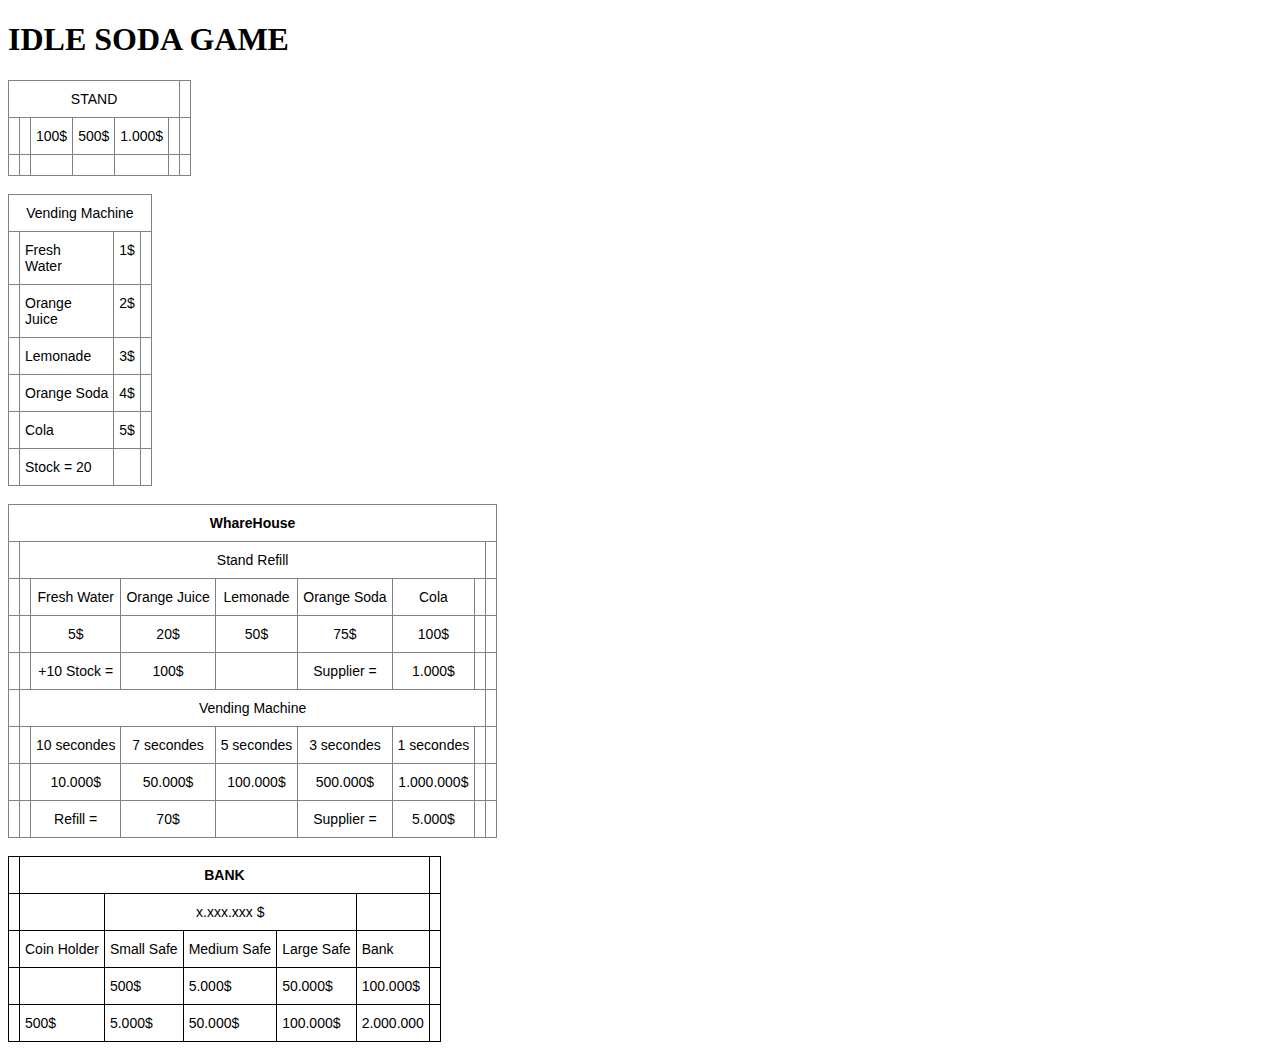
==== Prototype/web/index.html @ cbccbf33 "add tables in index.html" ====
<!DOCTYPE html>
<html lang="en">
<head>
    <meta charset="UTF-8">
    <meta name="viewport" content="width=device-width, initial-scale=1.0">
    <title>Idle Soda Game</title>
</head>
<body>
    <h1>IDLE SODA GAME</h1>

    <div id="stand">
        <style type="text/css">
            .tg  {border-collapse:collapse;border-spacing:0;}
            .tg td{border-color:black;border-style:solid;border-width:1px;font-family:Arial, sans-serif;font-size:14px;
              overflow:hidden;padding:10px 5px;word-break:normal;}
            .tg th{border-color:black;border-style:solid;border-width:1px;font-family:Arial, sans-serif;font-size:14px;
              font-weight:normal;overflow:hidden;padding:10px 5px;word-break:normal;}
            .tg .tg-c3ow{border-color:inherit;text-align:center;vertical-align:top}
            .tg .tg-0pky{border-color:inherit;text-align:left;vertical-align:top}
            </style>
            <table class="tg"><thead>
              <tr>
                <th class="tg-c3ow" colspan="6">STAND</th>
                <th class="tg-0pky"></th>
              </tr></thead>
            <tbody>
              <tr>
                <td class="tg-0pky"></td>
                <td class="tg-0pky"></td>
                <td class="tg-0pky">100$</td>
                <td class="tg-0pky">500$</td>
                <td class="tg-0pky">1.000$</td>
                <td class="tg-0pky"></td>
                <td class="tg-0pky"></td>
              </tr>
              <tr>
                <td class="tg-0pky"></td>
                <td class="tg-0pky"></td>
                <td class="tg-0pky"></td>
                <td class="tg-0pky"></td>
                <td class="tg-0pky"></td>
                <td class="tg-0pky"></td>
                <td class="tg-0pky"></td>
              </tr>
            </tbody>
            </table>
    </div>

<br>

    <div id="vendingMachine">
        <style type="text/css">
            .tg  {border-collapse:collapse;border-spacing:0;}
            .tg td{border-color:black;border-style:solid;border-width:1px;font-family:Arial, sans-serif;font-size:14px;
              overflow:hidden;padding:10px 5px;word-break:normal;}
            .tg th{border-color:black;border-style:solid;border-width:1px;font-family:Arial, sans-serif;font-size:14px;
              font-weight:normal;overflow:hidden;padding:10px 5px;word-break:normal;}
            .tg .tg-c3ow{border-color:inherit;text-align:center;vertical-align:top}
            .tg .tg-0pky{border-color:inherit;text-align:left;vertical-align:top}
            </style>
            <table class="tg"><thead>
              <tr>
                <th class="tg-c3ow" colspan="4">Vending Machine</th>
              </tr></thead>
            <tbody>
              <tr>
                <td class="tg-0pky"></td>
                <td class="tg-0pky">Fresh<br>Water</td>
                <td class="tg-c3ow">1$</td>
                <td class="tg-0pky"></td>
              </tr>
              <tr>
                <td class="tg-0pky"></td>
                <td class="tg-0pky">Orange<br>Juice</td>
                <td class="tg-c3ow">2$</td>
                <td class="tg-0pky"></td>
              </tr>
              <tr>
                <td class="tg-0pky"></td>
                <td class="tg-0pky">Lemonade</td>
                <td class="tg-c3ow">3$</td>
                <td class="tg-0pky"></td>
              </tr>
              <tr>
                <td class="tg-0pky"></td>
                <td class="tg-0pky">Orange Soda</td>
                <td class="tg-c3ow">4$</td>
                <td class="tg-0pky"></td>
              </tr>
              <tr>
                <td class="tg-0pky"></td>
                <td class="tg-0pky">Cola</td>
                <td class="tg-c3ow">5$</td>
                <td class="tg-0pky"></td>
              </tr>
              <tr>
                <td class="tg-0pky"></td>
                <td class="tg-0pky">Stock = 20</td>
                <td class="tg-0pky"></td>
                <td class="tg-0pky"></td>
              </tr>
            </tbody>
            </table>
    </div>

<br>

    <div id="warehouse">
        <style type="text/css">
            .tg  {border-collapse:collapse;border-spacing:0;}
            .tg td{border-color:black;border-style:solid;border-width:1px;font-family:Arial, sans-serif;font-size:14px;
              overflow:hidden;padding:10px 5px;word-break:normal;}
            .tg th{border-color:black;border-style:solid;border-width:1px;font-family:Arial, sans-serif;font-size:14px;
              font-weight:normal;overflow:hidden;padding:10px 5px;word-break:normal;}
            .tg .tg-c3ow{border-color:inherit;text-align:center;vertical-align:top}
            .tg .tg-7btt{border-color:inherit;font-weight:bold;text-align:center;vertical-align:top}
            .tg .tg-0pky{border-color:inherit;text-align:left;vertical-align:top}
            </style>
            <table class="tg"><thead>
              <tr>
                <th class="tg-7btt" colspan="9">WhareHouse</th>
              </tr></thead>
            <tbody>
              <tr>
                <td class="tg-0pky"></td>
                <td class="tg-c3ow" colspan="7">Stand Refill</td>
                <td class="tg-0pky"></td>
              </tr>
              <tr>
                <td class="tg-0pky"></td>
                <td class="tg-0pky"></td>
                <td class="tg-c3ow">Fresh Water</td>
                <td class="tg-c3ow">Orange Juice</td>
                <td class="tg-c3ow">Lemonade</td>
                <td class="tg-c3ow">Orange Soda</td>
                <td class="tg-c3ow">Cola</td>
                <td class="tg-0pky"></td>
                <td class="tg-0pky"></td>
              </tr>
              <tr>
                <td class="tg-0pky"></td>
                <td class="tg-0pky"></td>
                <td class="tg-c3ow">5$</td>
                <td class="tg-c3ow">20$</td>
                <td class="tg-c3ow">50$</td>
                <td class="tg-c3ow">75$</td>
                <td class="tg-c3ow">100$</td>
                <td class="tg-0pky"></td>
                <td class="tg-0pky"></td>
              </tr>
              <tr>
                <td class="tg-0pky"></td>
                <td class="tg-0pky"></td>
                <td class="tg-c3ow">+10 Stock =</td>
                <td class="tg-c3ow">100$</td>
                <td class="tg-c3ow"></td>
                <td class="tg-c3ow">Supplier = </td>
                <td class="tg-c3ow">1.000$</td>
                <td class="tg-0pky"></td>
                <td class="tg-0pky"></td>
              </tr>
              <tr>
                <td class="tg-0pky"></td>
                <td class="tg-c3ow" colspan="7">Vending Machine</td>
                <td class="tg-0pky"></td>
              </tr>
              <tr>
                <td class="tg-0pky"></td>
                <td class="tg-0pky"></td>
                <td class="tg-c3ow">10 secondes</td>
                <td class="tg-c3ow">7 secondes</td>
                <td class="tg-c3ow">5 secondes</td>
                <td class="tg-c3ow">3 secondes</td>
                <td class="tg-c3ow">1 secondes</td>
                <td class="tg-0pky"></td>
                <td class="tg-0pky"></td>
              </tr>
              <tr>
                <td class="tg-0pky"></td>
                <td class="tg-0pky"></td>
                <td class="tg-c3ow">10.000$</td>
                <td class="tg-c3ow">50.000$</td>
                <td class="tg-c3ow">100.000$</td>
                <td class="tg-c3ow">500.000$</td>
                <td class="tg-c3ow">1.000.000$</td>
                <td class="tg-0pky"></td>
                <td class="tg-0pky"></td>
              </tr>
              <tr>
                <td class="tg-0pky"></td>
                <td class="tg-0pky"></td>
                <td class="tg-c3ow">Refill = </td>
                <td class="tg-c3ow">70$</td>
                <td class="tg-c3ow"></td>
                <td class="tg-c3ow">Supplier = </td>
                <td class="tg-c3ow">5.000$</td>
                <td class="tg-0pky"></td>
                <td class="tg-0pky"></td>
              </tr>
            </tbody></table>
    </div>

<br>

    <div id="bank">
        <style type="text/css">
            .tg  {border-collapse:collapse;border-spacing:0;}
            .tg td{border-color:black;border-style:solid;border-width:1px;font-family:Arial, sans-serif;font-size:14px;
              overflow:hidden;padding:10px 5px;word-break:normal;}
            .tg th{border-color:black;border-style:solid;border-width:1px;font-family:Arial, sans-serif;font-size:14px;
              font-weight:normal;overflow:hidden;padding:10px 5px;word-break:normal;}
            .tg .tg-baqh{text-align:center;vertical-align:top}
            .tg .tg-0lax{text-align:left;vertical-align:top}
            .tg .tg-amwm{font-weight:bold;text-align:center;vertical-align:top}
            </style>
            <table class="tg"><thead>
              <tr>
                <th class="tg-0lax"></th>
                <th class="tg-amwm" colspan="5">BANK</th>
                <th class="tg-0lax"></th>
              </tr></thead>
            <tbody>
              <tr>
                <td class="tg-0lax"></td>
                <td class="tg-0lax"></td>
                <td class="tg-baqh" colspan="3">x.xxx.xxx $</td>
                <td class="tg-0lax"></td>
                <td class="tg-0lax"></td>
              </tr>
              <tr>
                <td class="tg-0lax"></td>
                <td class="tg-0lax">Coin Holder</td>
                <td class="tg-0lax">Small Safe</td>
                <td class="tg-0lax">Medium Safe</td>
                <td class="tg-0lax">Large Safe</td>
                <td class="tg-0lax">Bank</td>
                <td class="tg-0lax"></td>
              </tr>
              <tr>
                <td class="tg-0lax"></td>
                <td class="tg-0lax"></td>
                <td class="tg-0lax">500$</td>
                <td class="tg-0lax">5.000$</td>
                <td class="tg-0lax">50.000$</td>
                <td class="tg-0lax">100.000$</td>
                <td class="tg-0lax"></td>
              </tr>
              <tr>
                <td class="tg-0lax"></td>
                <td class="tg-0lax">500$</td>
                <td class="tg-0lax">5.000$</td>
                <td class="tg-0lax">50.000$</td>
                <td class="tg-0lax">100.000$</td>
                <td class="tg-0lax">2.000.000<br></td>
                <td class="tg-0lax"></td>
              </tr>
            </tbody></table>
    </div>
</body>
</html>
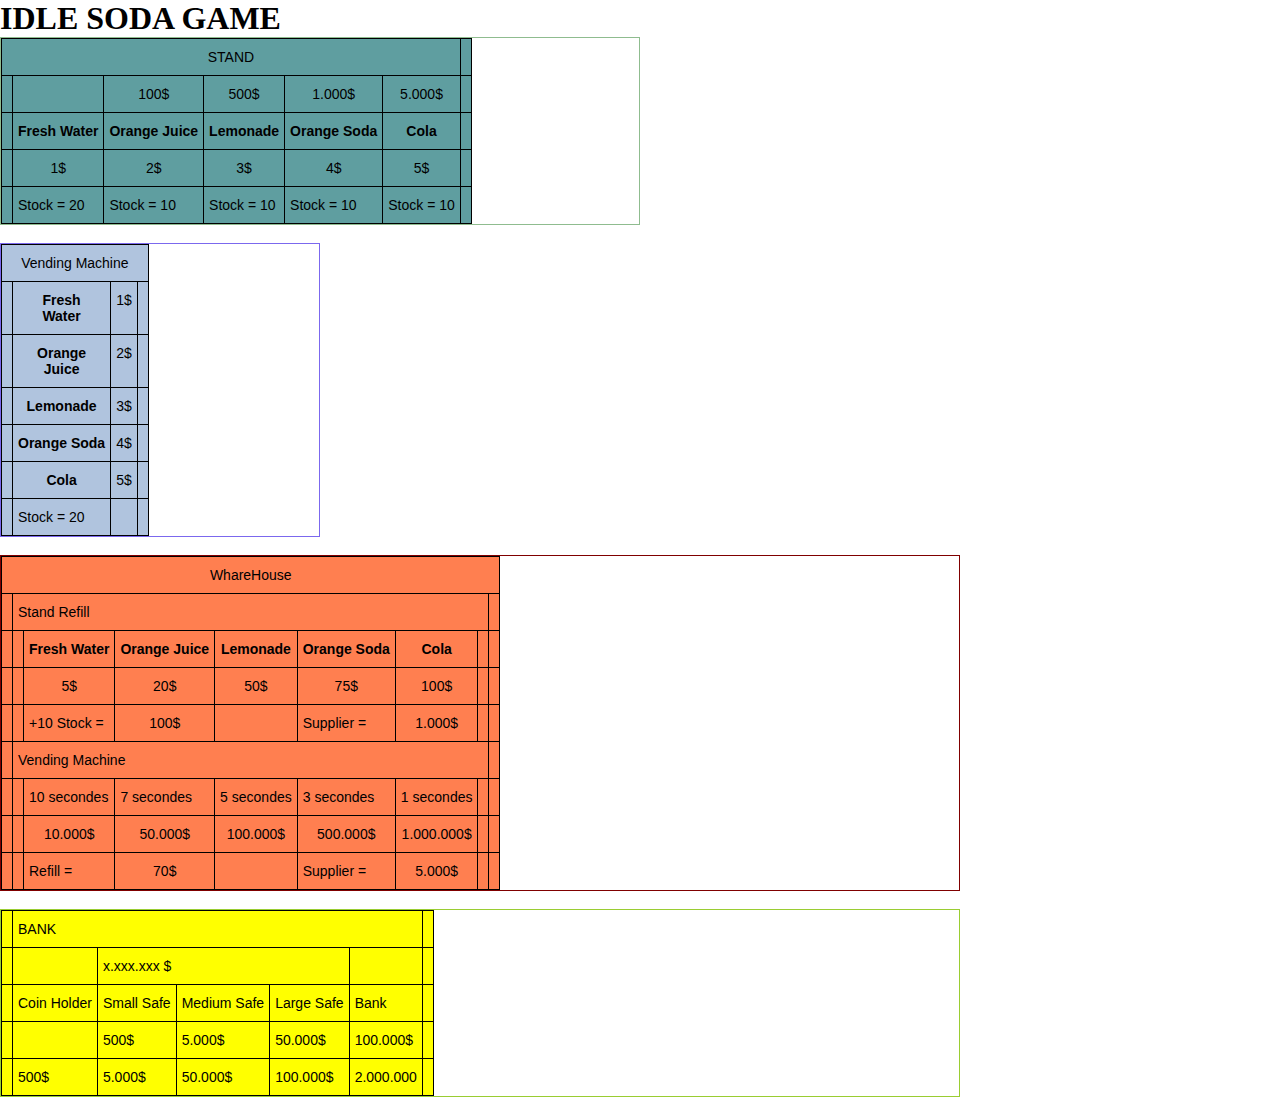
==== commit b1dee25e: "transfer styles" ====
--- a/Prototype/web/index.html
+++ b/Prototype/web/index.html
@@ -1,260 +1,254 @@
 <!DOCTYPE html>
 <html lang="en">
+
 <head>
     <meta charset="UTF-8">
     <meta name="viewport" content="width=device-width, initial-scale=1.0">
     <title>Idle Soda Game</title>
 </head>
+<link rel="stylesheet" href="style.css">
+
 <body>
     <h1>IDLE SODA GAME</h1>
 
     <div id="stand">
-        <style type="text/css">
-            .tg  {border-collapse:collapse;border-spacing:0;}
-            .tg td{border-color:black;border-style:solid;border-width:1px;font-family:Arial, sans-serif;font-size:14px;
-              overflow:hidden;padding:10px 5px;word-break:normal;}
-            .tg th{border-color:black;border-style:solid;border-width:1px;font-family:Arial, sans-serif;font-size:14px;
-              font-weight:normal;overflow:hidden;padding:10px 5px;word-break:normal;}
-            .tg .tg-c3ow{border-color:inherit;text-align:center;vertical-align:top}
-            .tg .tg-0pky{border-color:inherit;text-align:left;vertical-align:top}
-            </style>
-            <table class="tg"><thead>
-              <tr>
-                <th class="tg-c3ow" colspan="6">STAND</th>
-                <th class="tg-0pky"></th>
-              </tr></thead>
-            <tbody>
-              <tr>
-                <td class="tg-0pky"></td>
-                <td class="tg-0pky"></td>
-                <td class="tg-0pky">100$</td>
-                <td class="tg-0pky">500$</td>
-                <td class="tg-0pky">1.000$</td>
-                <td class="tg-0pky"></td>
-                <td class="tg-0pky"></td>
-              </tr>
-              <tr>
-                <td class="tg-0pky"></td>
-                <td class="tg-0pky"></td>
-                <td class="tg-0pky"></td>
-                <td class="tg-0pky"></td>
-                <td class="tg-0pky"></td>
-                <td class="tg-0pky"></td>
-                <td class="tg-0pky"></td>
-              </tr>
-            </tbody>
-            </table>
-    </div>
-
-<br>
+        <table class="table">
+            <thead>
+                <tr>
+                    <th class="titles" colspan="6">STAND</th>
+                    <th class="cells"></th>
+                </tr>
+            </thead>
+            <tbody>
+                <tr>
+                    <td class="cells"></td>
+                    <td class="cells"></td>
+                    <td class="cells_price">100$</td>
+                    <td class="cells_price">500$</td>
+                    <td class="cells_price">1.000$</td>
+                    <td class="cells_price">5.000$</td>
+                    <td class="cells"></td>
+                </tr>
+                <tr>
+                    <td class="cells"></td>
+                    <td class="cells_product">Fresh Water</td>
+                    <td class="cells_product">Orange Juice</td>
+                    <td class="cells_product">Lemonade</td>
+                    <td class="cells_product">Orange Soda</td>
+                    <td class="cells_product">Cola</td>
+                    <td class="cells"></td>
+                </tr>
+                <tr>
+                    <td class="cells"></td>
+                    <td class="cells_price">1$</td>
+                    <td class="cells_price">2$</td>
+                    <td class="cells_price">3$</td>
+                    <td class="cells_price">4$</td>
+                    <td class="cells_price">5$</td>
+                    <td class="cells"></td>
+                </tr>
+                <tr>
+                    <td class="cells"></td>
+                    <td class="cells_stock">Stock = 20</td>
+                    <td class="cells_stock">Stock = 10</td>
+                    <td class="cells_stock">Stock = 10</td>
+                    <td class="cells_stock">Stock = 10</td>
+                    <td class="cells_stock">Stock = 10</td>
+                    <td class="cells"></td>
+                </tr>
+            </tbody>
+        </table>
+    </div>
+
+    <br>
 
     <div id="vendingMachine">
-        <style type="text/css">
-            .tg  {border-collapse:collapse;border-spacing:0;}
-            .tg td{border-color:black;border-style:solid;border-width:1px;font-family:Arial, sans-serif;font-size:14px;
-              overflow:hidden;padding:10px 5px;word-break:normal;}
-            .tg th{border-color:black;border-style:solid;border-width:1px;font-family:Arial, sans-serif;font-size:14px;
-              font-weight:normal;overflow:hidden;padding:10px 5px;word-break:normal;}
-            .tg .tg-c3ow{border-color:inherit;text-align:center;vertical-align:top}
-            .tg .tg-0pky{border-color:inherit;text-align:left;vertical-align:top}
-            </style>
-            <table class="tg"><thead>
-              <tr>
-                <th class="tg-c3ow" colspan="4">Vending Machine</th>
-              </tr></thead>
-            <tbody>
-              <tr>
-                <td class="tg-0pky"></td>
-                <td class="tg-0pky">Fresh<br>Water</td>
-                <td class="tg-c3ow">1$</td>
-                <td class="tg-0pky"></td>
-              </tr>
-              <tr>
-                <td class="tg-0pky"></td>
-                <td class="tg-0pky">Orange<br>Juice</td>
-                <td class="tg-c3ow">2$</td>
-                <td class="tg-0pky"></td>
-              </tr>
-              <tr>
-                <td class="tg-0pky"></td>
-                <td class="tg-0pky">Lemonade</td>
-                <td class="tg-c3ow">3$</td>
-                <td class="tg-0pky"></td>
-              </tr>
-              <tr>
-                <td class="tg-0pky"></td>
-                <td class="tg-0pky">Orange Soda</td>
-                <td class="tg-c3ow">4$</td>
-                <td class="tg-0pky"></td>
-              </tr>
-              <tr>
-                <td class="tg-0pky"></td>
-                <td class="tg-0pky">Cola</td>
-                <td class="tg-c3ow">5$</td>
-                <td class="tg-0pky"></td>
-              </tr>
-              <tr>
-                <td class="tg-0pky"></td>
-                <td class="tg-0pky">Stock = 20</td>
-                <td class="tg-0pky"></td>
-                <td class="tg-0pky"></td>
-              </tr>
-            </tbody>
-            </table>
-    </div>
-
-<br>
+        <table class="table">
+            <thead>
+                <tr>
+                    <th class="titles" colspan="4">Vending Machine</th>
+                </tr>
+            </thead>
+            <tbody>
+                <tr>
+                    <td class="cells"></td>
+                    <td class="cells_product">Fresh<br>Water</td>
+                    <td class="cells_price">1$</td>
+                    <td class="cells"></td>
+                </tr>
+                <tr>
+                    <td class="cells"></td>
+                    <td class="cells_product">Orange<br>Juice</td>
+                    <td class="cells_price">2$</td>
+                    <td class="cells"></td>
+                </tr>
+                <tr>
+                    <td class="cells"></td>
+                    <td class="cells_product">Lemonade</td>
+                    <td class="cells_price">3$</td>
+                    <td class="cells"></td>
+                </tr>
+                <tr>
+                    <td class="cells"></td>
+                    <td class="cells_product">Orange Soda</td>
+                    <td class="cells_price">4$</td>
+                    <td class="cells"></td>
+                </tr>
+                <tr>
+                    <td class="cells"></td>
+                    <td class="cells_product">Cola</td>
+                    <td class="cells_price">5$</td>
+                    <td class="cells"></td>
+                </tr>
+                <tr>
+                    <td class="cells"></td>
+                    <td class="cells">Stock = 20</td>
+                    <td class="cells"></td>
+                    <td class="cells"></td>
+                </tr>
+            </tbody>
+        </table>
+    </div>
+
+    <br>
 
     <div id="warehouse">
-        <style type="text/css">
-            .tg  {border-collapse:collapse;border-spacing:0;}
-            .tg td{border-color:black;border-style:solid;border-width:1px;font-family:Arial, sans-serif;font-size:14px;
-              overflow:hidden;padding:10px 5px;word-break:normal;}
-            .tg th{border-color:black;border-style:solid;border-width:1px;font-family:Arial, sans-serif;font-size:14px;
-              font-weight:normal;overflow:hidden;padding:10px 5px;word-break:normal;}
-            .tg .tg-c3ow{border-color:inherit;text-align:center;vertical-align:top}
-            .tg .tg-7btt{border-color:inherit;font-weight:bold;text-align:center;vertical-align:top}
-            .tg .tg-0pky{border-color:inherit;text-align:left;vertical-align:top}
-            </style>
-            <table class="tg"><thead>
-              <tr>
-                <th class="tg-7btt" colspan="9">WhareHouse</th>
-              </tr></thead>
-            <tbody>
-              <tr>
-                <td class="tg-0pky"></td>
-                <td class="tg-c3ow" colspan="7">Stand Refill</td>
-                <td class="tg-0pky"></td>
-              </tr>
-              <tr>
-                <td class="tg-0pky"></td>
-                <td class="tg-0pky"></td>
-                <td class="tg-c3ow">Fresh Water</td>
-                <td class="tg-c3ow">Orange Juice</td>
-                <td class="tg-c3ow">Lemonade</td>
-                <td class="tg-c3ow">Orange Soda</td>
-                <td class="tg-c3ow">Cola</td>
-                <td class="tg-0pky"></td>
-                <td class="tg-0pky"></td>
-              </tr>
-              <tr>
-                <td class="tg-0pky"></td>
-                <td class="tg-0pky"></td>
-                <td class="tg-c3ow">5$</td>
-                <td class="tg-c3ow">20$</td>
-                <td class="tg-c3ow">50$</td>
-                <td class="tg-c3ow">75$</td>
-                <td class="tg-c3ow">100$</td>
-                <td class="tg-0pky"></td>
-                <td class="tg-0pky"></td>
-              </tr>
-              <tr>
-                <td class="tg-0pky"></td>
-                <td class="tg-0pky"></td>
-                <td class="tg-c3ow">+10 Stock =</td>
-                <td class="tg-c3ow">100$</td>
-                <td class="tg-c3ow"></td>
-                <td class="tg-c3ow">Supplier = </td>
-                <td class="tg-c3ow">1.000$</td>
-                <td class="tg-0pky"></td>
-                <td class="tg-0pky"></td>
-              </tr>
-              <tr>
-                <td class="tg-0pky"></td>
-                <td class="tg-c3ow" colspan="7">Vending Machine</td>
-                <td class="tg-0pky"></td>
-              </tr>
-              <tr>
-                <td class="tg-0pky"></td>
-                <td class="tg-0pky"></td>
-                <td class="tg-c3ow">10 secondes</td>
-                <td class="tg-c3ow">7 secondes</td>
-                <td class="tg-c3ow">5 secondes</td>
-                <td class="tg-c3ow">3 secondes</td>
-                <td class="tg-c3ow">1 secondes</td>
-                <td class="tg-0pky"></td>
-                <td class="tg-0pky"></td>
-              </tr>
-              <tr>
-                <td class="tg-0pky"></td>
-                <td class="tg-0pky"></td>
-                <td class="tg-c3ow">10.000$</td>
-                <td class="tg-c3ow">50.000$</td>
-                <td class="tg-c3ow">100.000$</td>
-                <td class="tg-c3ow">500.000$</td>
-                <td class="tg-c3ow">1.000.000$</td>
-                <td class="tg-0pky"></td>
-                <td class="tg-0pky"></td>
-              </tr>
-              <tr>
-                <td class="tg-0pky"></td>
-                <td class="tg-0pky"></td>
-                <td class="tg-c3ow">Refill = </td>
-                <td class="tg-c3ow">70$</td>
-                <td class="tg-c3ow"></td>
-                <td class="tg-c3ow">Supplier = </td>
-                <td class="tg-c3ow">5.000$</td>
-                <td class="tg-0pky"></td>
-                <td class="tg-0pky"></td>
-              </tr>
-            </tbody></table>
-    </div>
-
-<br>
+        <table class="table">
+            <thead>
+                <tr>
+                    <th class="titles" colspan="9">WhareHouse</th>
+                </tr>
+            </thead>
+            <tbody>
+                <tr>
+                    <td class="cells"></td>
+                    <td class="cells" colspan="7">Stand Refill</td>
+                    <td class="cells"></td>
+                </tr>
+                <tr>
+                    <td class="cells"></td>
+                    <td class="cells"></td>
+                    <td class="cells_product">Fresh Water</td>
+                    <td class="cells_product">Orange Juice</td>
+                    <td class="cells_product">Lemonade</td>
+                    <td class="cells_product">Orange Soda</td>
+                    <td class="cells_product">Cola</td>
+                    <td class="cells"></td>
+                    <td class="cells"></td>
+                </tr>
+                <tr>
+                    <td class="cells"></td>
+                    <td class="cells"></td>
+                    <td class="cells_price">5$</td>
+                    <td class="cells_price">20$</td>
+                    <td class="cells_price">50$</td>
+                    <td class="cells_price">75$</td>
+                    <td class="cells_price">100$</td>
+                    <td class="cells"></td>
+                    <td class="cells"></td>
+                </tr>
+                <tr>
+                    <td class="cells"></td>
+                    <td class="cells"></td>
+                    <td class="cells">+10 Stock =</td>
+                    <td class="cells_price">100$</td>
+                    <td class="cells"></td>
+                    <td class="cells">Supplier = </td>
+                    <td class="cells_price">1.000$</td>
+                    <td class="cells"></td>
+                    <td class="cells"></td>
+                </tr>
+                <tr>
+                    <td class="cells"></td>
+                    <td class="cells" colspan="7">Vending Machine</td>
+                    <td class="cells"></td>
+                </tr>
+                <tr>
+                    <td class="cells"></td>
+                    <td class="cells"></td>
+                    <td class="cells">10 secondes</td>
+                    <td class="cells">7 secondes</td>
+                    <td class="cells">5 secondes</td>
+                    <td class="cells">3 secondes</td>
+                    <td class="cells">1 secondes</td>
+                    <td class="cells"></td>
+                    <td class="cells"></td>
+                </tr>
+                <tr>
+                    <td class="cells"></td>
+                    <td class="cells"></td>
+                    <td class="cells_price">10.000$</td>
+                    <td class="cells_price">50.000$</td>
+                    <td class="cells_price">100.000$</td>
+                    <td class="cells_price">500.000$</td>
+                    <td class="cells_price">1.000.000$</td>
+                    <td class="cells"></td>
+                    <td class="cells"></td>
+                </tr>
+                <tr>
+                    <td class="cells"></td>
+                    <td class="cells"></td>
+                    <td class="cells">Refill = </td>
+                    <td class="cells_price">70$</td>
+                    <td class="cells"></td>
+                    <td class="cells">Supplier = </td>
+                    <td class="cells_price">5.000$</td>
+                    <td class="cells"></td>
+                    <td class="cells"></td>
+                </tr>
+            </tbody>
+        </table>
+    </div>
+
+    <br>
 
     <div id="bank">
-        <style type="text/css">
-            .tg  {border-collapse:collapse;border-spacing:0;}
-            .tg td{border-color:black;border-style:solid;border-width:1px;font-family:Arial, sans-serif;font-size:14px;
-              overflow:hidden;padding:10px 5px;word-break:normal;}
-            .tg th{border-color:black;border-style:solid;border-width:1px;font-family:Arial, sans-serif;font-size:14px;
-              font-weight:normal;overflow:hidden;padding:10px 5px;word-break:normal;}
-            .tg .tg-baqh{text-align:center;vertical-align:top}
-            .tg .tg-0lax{text-align:left;vertical-align:top}
-            .tg .tg-amwm{font-weight:bold;text-align:center;vertical-align:top}
-            </style>
-            <table class="tg"><thead>
-              <tr>
-                <th class="tg-0lax"></th>
-                <th class="tg-amwm" colspan="5">BANK</th>
-                <th class="tg-0lax"></th>
-              </tr></thead>
-            <tbody>
-              <tr>
-                <td class="tg-0lax"></td>
-                <td class="tg-0lax"></td>
-                <td class="tg-baqh" colspan="3">x.xxx.xxx $</td>
-                <td class="tg-0lax"></td>
-                <td class="tg-0lax"></td>
-              </tr>
-              <tr>
-                <td class="tg-0lax"></td>
-                <td class="tg-0lax">Coin Holder</td>
-                <td class="tg-0lax">Small Safe</td>
-                <td class="tg-0lax">Medium Safe</td>
-                <td class="tg-0lax">Large Safe</td>
-                <td class="tg-0lax">Bank</td>
-                <td class="tg-0lax"></td>
-              </tr>
-              <tr>
-                <td class="tg-0lax"></td>
-                <td class="tg-0lax"></td>
-                <td class="tg-0lax">500$</td>
-                <td class="tg-0lax">5.000$</td>
-                <td class="tg-0lax">50.000$</td>
-                <td class="tg-0lax">100.000$</td>
-                <td class="tg-0lax"></td>
-              </tr>
-              <tr>
-                <td class="tg-0lax"></td>
-                <td class="tg-0lax">500$</td>
-                <td class="tg-0lax">5.000$</td>
-                <td class="tg-0lax">50.000$</td>
-                <td class="tg-0lax">100.000$</td>
-                <td class="tg-0lax">2.000.000<br></td>
-                <td class="tg-0lax"></td>
-              </tr>
-            </tbody></table>
+        <table class="table">
+            <thead>
+                <tr>
+                    <th class="cells"></th>
+                    <th class="cells" colspan="5">BANK</th>
+                    <th class="cells"></th>
+                </tr>
+            </thead>
+            <tbody>
+                <tr>
+                    <td class="cells"></td>
+                    <td class="cells"></td>
+                    <td class="tg-baqh" colspan="3">x.xxx.xxx $</td>
+                    <td class="cells"></td>
+                    <td class="cells"></td>
+                </tr>
+                <tr>
+                    <td class="cells"></td>
+                    <td class="cells">Coin Holder</td>
+                    <td class="cells">Small Safe</td>
+                    <td class="cells">Medium Safe</td>
+                    <td class="cells">Large Safe</td>
+                    <td class="cells">Bank</td>
+                    <td class="cells"></td>
+                </tr>
+                <tr>
+                    <td class="cells"></td>
+                    <td class="cells"></td>
+                    <td class="cells">500$</td>
+                    <td class="cells">5.000$</td>
+                    <td class="cells">50.000$</td>
+                    <td class="cells">100.000$</td>
+                    <td class="cells"></td>
+                </tr>
+                <tr>
+                    <td class="cells"></td>
+                    <td class="cells">500$</td>
+                    <td class="cells">5.000$</td>
+                    <td class="cells">50.000$</td>
+                    <td class="cells">100.000$</td>
+                    <td class="cells">2.000.000<br></td>
+                    <td class="cells"></td>
+                </tr>
+            </tbody>
+        </table>
     </div>
 </body>
-</html>
+
+</html>--- a/Prototype/web/style.css
+++ b/Prototype/web/style.css
@@ -0,0 +1,28 @@
+*{margin: 0; padding: 0; box-sizing: border-box;}
+
+/* TABLES */
+.title {}
+.table td {border-color:black;border-style:solid;border-width:1px;font-family:Arial, sans-serif;font-size:14px;
+    overflow:hidden;padding:10px 5px;word-break:normal;}
+.table th {border-color:black;border-style:solid;border-width:1px;font-family:Arial, sans-serif;font-size:14px;
+    font-weight:normal;overflow:hidden;padding:10px 5px;word-break:normal;}
+.cells {border-color:inherit;text-align:left;vertical-align:top}
+.cells_price {border-color: inherit;text-align: center;vertical-align: top}
+.cells_product {border-color: inherit;font-weight: bold;text-align: center;vertical-align: top}
+
+/* STAND */
+#stand {border-color:DarkSeaGreen;border-style:solid;border-width:1px;width: 50%;}
+#stand .table  {border-collapse:collapse;border-spacing:0;background-color: CadetBlue;}
+.table #title_stand {border-color:inherit;font-weight:bold;text-align:center;vertical-align:top}
+
+/* VENDING MACHINE */
+#vendingMachine {border-color:MediumSlateBlue;border-style:solid;border-width:1px;width: 25%;}
+#vendingMachine .table  {border-collapse:collapse;border-spacing:0;background-color: LightSteelBlue;}
+
+/* WAREHOUSE */
+#warehouse {border-color:maroon;border-style:solid;border-width:1px;width: 75%;}
+#warehouse .table  {border-collapse:collapse;border-spacing:0;background-color: coral;}
+
+/* BANK */
+#bank {border-color:yellowgreen;border-style:solid;border-width:1px;width: 75%;}
+#bank .table  {border-collapse:collapse;border-spacing:0;background-color: yellow;}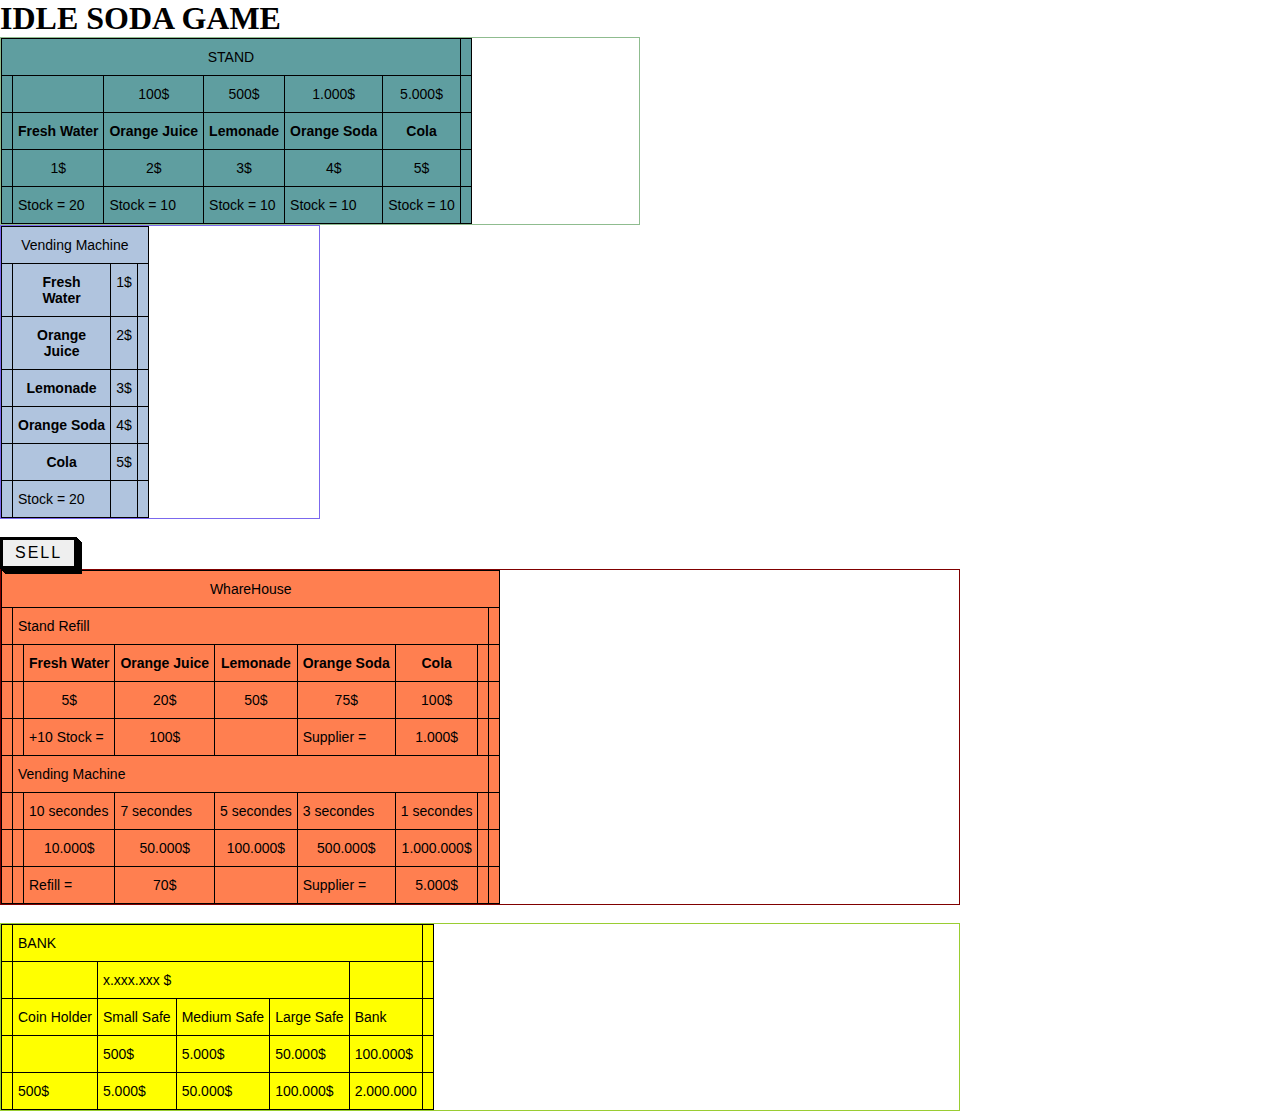
==== commit fb0d9f28: "add sell button" ====
--- a/Prototype/web/index.html
+++ b/Prototype/web/index.html
@@ -60,8 +60,6 @@
         </table>
     </div>
 
-    <br>
-
     <div id="vendingMachine">
         <table class="table">
             <thead>
@@ -109,6 +107,10 @@
             </tbody>
         </table>
     </div>
+
+    <br>
+
+    <button class="button" role="button">SELL</button>
 
     <br>
 
--- a/Prototype/web/style.css
+++ b/Prototype/web/style.css
@@ -25,4 +25,34 @@
 
 /* BANK */
 #bank {border-color:yellowgreen;border-style:solid;border-width:1px;width: 75%;}
-#bank .table  {border-collapse:collapse;border-spacing:0;background-color: yellow;}+#bank .table  {border-collapse:collapse;border-spacing:0;background-color: yellow;}
+
+/* BUTTON */
+.button {
+    font-family: "Open Sans", sans-serif;
+    font-size: 16px;
+    letter-spacing: 2px;
+    text-decoration: none;
+    text-transform: uppercase;
+    color: #000;
+    cursor: pointer;
+    border: 3px solid;
+    padding: 0.25em 0.5em;
+    box-shadow: 1px 1px 0px 0px, 2px 2px 0px 0px, 3px 3px 0px 0px, 4px 4px 0px 0px, 5px 5px 0px 0px;
+    position: relative;
+    user-select: none;
+    -webkit-user-select: none;
+    touch-action: manipulation;
+  }
+  
+  .button:active {
+    box-shadow: 0px 0px 0px 0px;
+    top: 5px;
+    left: 5px;
+  }
+  
+  @media (min-width: 768px) {
+    .button {
+      padding: 0.25em 0.75em;
+    }
+  }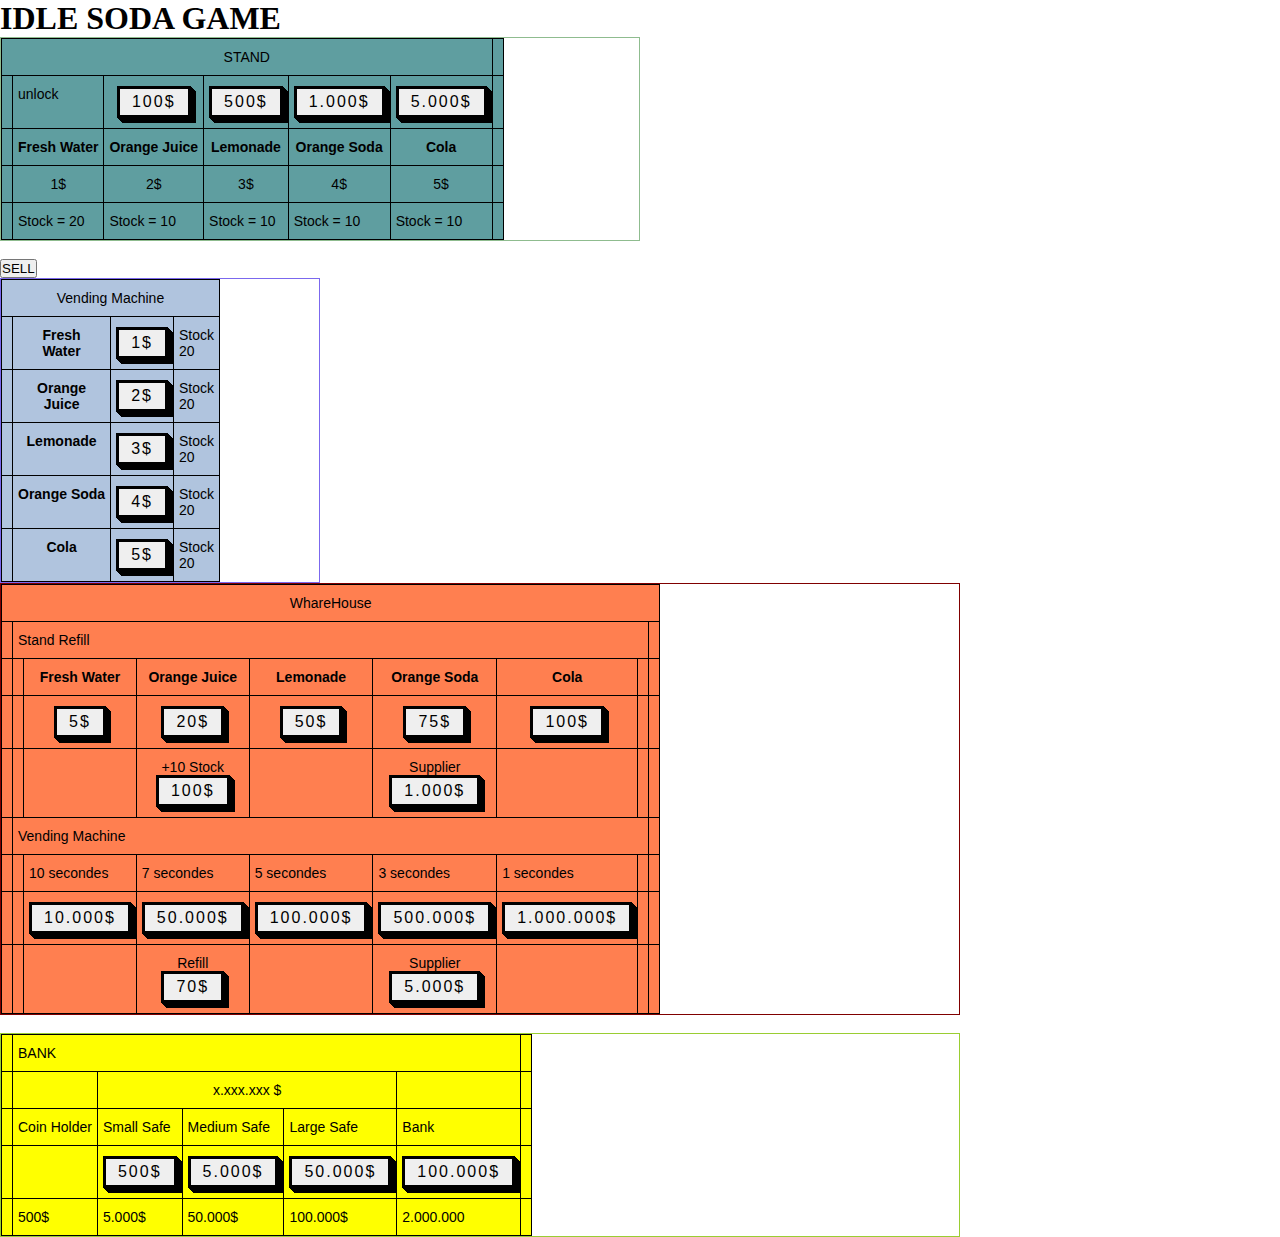
==== commit 1cf367bf: "add buttons prices" ====
--- a/Prototype/web/index.html
+++ b/Prototype/web/index.html
@@ -22,11 +22,11 @@
             <tbody>
                 <tr>
                     <td class="cells"></td>
-                    <td class="cells"></td>
-                    <td class="cells_price">100$</td>
-                    <td class="cells_price">500$</td>
-                    <td class="cells_price">1.000$</td>
-                    <td class="cells_price">5.000$</td>
+                    <td class="cells">unlock</td>
+                    <td class="cells_price"><button type="button" class="button" onclick="">100$</button></td>
+                    <td class="cells_price"><button type="button" class="button" onclick="">500$</button></td>
+                    <td class="cells_price"><button type="button" class="button" onclick="">1.000$</button></td>
+                    <td class="cells_price"><button type="button" class="button" onclick="">5.000$</button></td>
                     <td class="cells"></td>
                 </tr>
                 <tr>
@@ -60,6 +60,12 @@
         </table>
     </div>
 
+    <br>
+
+    <button class="button_sell" role="button">SELL</button>
+
+    <br>
+
     <div id="vendingMachine">
         <table class="table">
             <thead>
@@ -71,48 +77,38 @@
                 <tr>
                     <td class="cells"></td>
                     <td class="cells_product">Fresh<br>Water</td>
-                    <td class="cells_price">1$</td>
-                    <td class="cells"></td>
+                    <td class="cells_price"><button type="button" class="button" onclick="">1$</button></td>
+                    <td class="cells">Stock<br>20</td>
                 </tr>
                 <tr>
                     <td class="cells"></td>
                     <td class="cells_product">Orange<br>Juice</td>
-                    <td class="cells_price">2$</td>
-                    <td class="cells"></td>
+                    <td class="cells_price"><button type="button" class="button" onclick="">2$</button></td>
+                    <td class="cells">Stock<br>20</td>
                 </tr>
                 <tr>
                     <td class="cells"></td>
                     <td class="cells_product">Lemonade</td>
-                    <td class="cells_price">3$</td>
-                    <td class="cells"></td>
+                    <td class="cells_price"><button type="button" class="button" onclick="">3$</button></td>
+                    <td class="cells">Stock<br>20</td>
                 </tr>
                 <tr>
                     <td class="cells"></td>
                     <td class="cells_product">Orange Soda</td>
-                    <td class="cells_price">4$</td>
-                    <td class="cells"></td>
+                    <td class="cells_price"><button type="button" class="button" onclick="">4$</button></td>
+                    <td class="cells">Stock<br>20</td>
                 </tr>
                 <tr>
                     <td class="cells"></td>
                     <td class="cells_product">Cola</td>
-                    <td class="cells_price">5$</td>
-                    <td class="cells"></td>
-                </tr>
-                <tr>
-                    <td class="cells"></td>
-                    <td class="cells">Stock = 20</td>
-                    <td class="cells"></td>
-                    <td class="cells"></td>
-                </tr>
-            </tbody>
-        </table>
-    </div>
-
-    <br>
-
-    <button class="button" role="button">SELL</button>
-
-    <br>
+                    <td class="cells_price"><button type="button" class="button" onclick="">5$</button></td>
+                    <td class="cells">Stock<br>20</td>
+                </tr>
+            </tbody>
+        </table>
+    </div>
+
+
 
     <div id="warehouse">
         <table class="table">
@@ -141,22 +137,22 @@
                 <tr>
                     <td class="cells"></td>
                     <td class="cells"></td>
-                    <td class="cells_price">5$</td>
-                    <td class="cells_price">20$</td>
-                    <td class="cells_price">50$</td>
-                    <td class="cells_price">75$</td>
-                    <td class="cells_price">100$</td>
-                    <td class="cells"></td>
-                    <td class="cells"></td>
-                </tr>
-                <tr>
-                    <td class="cells"></td>
-                    <td class="cells"></td>
-                    <td class="cells">+10 Stock =</td>
-                    <td class="cells_price">100$</td>
-                    <td class="cells"></td>
-                    <td class="cells">Supplier = </td>
-                    <td class="cells_price">1.000$</td>
+                    <td class="cells_price"><button type="button" class="button" onclick="">5$</button></td>
+                    <td class="cells_price"><button type="button" class="button" onclick="">20$</button></td>
+                    <td class="cells_price"><button type="button" class="button" onclick="">50$</button></td>
+                    <td class="cells_price"><button type="button" class="button" onclick="">75$</button></td>
+                    <td class="cells_price"><button type="button" class="button" onclick="">100$</button></td>
+                    <td class="cells"></td>
+                    <td class="cells"></td>
+                </tr>
+                <tr>
+                    <td class="cells"></td>
+                    <td class="cells"></td>
+                    <td class="cells"></td>
+                    <td class="cells_price">+10 Stock<br><button type="button" class="button" onclick="">100$</button></td>
+                    <td class="cells"></td>
+                    <td class="cells_price">Supplier<br><button type="button" class="button" onclick="">1.000$</button></td>
+                    <td class="cells"></td>
                     <td class="cells"></td>
                     <td class="cells"></td>
                 </tr>
@@ -179,22 +175,22 @@
                 <tr>
                     <td class="cells"></td>
                     <td class="cells"></td>
-                    <td class="cells_price">10.000$</td>
-                    <td class="cells_price">50.000$</td>
-                    <td class="cells_price">100.000$</td>
-                    <td class="cells_price">500.000$</td>
-                    <td class="cells_price">1.000.000$</td>
-                    <td class="cells"></td>
-                    <td class="cells"></td>
-                </tr>
-                <tr>
-                    <td class="cells"></td>
-                    <td class="cells"></td>
-                    <td class="cells">Refill = </td>
-                    <td class="cells_price">70$</td>
-                    <td class="cells"></td>
-                    <td class="cells">Supplier = </td>
-                    <td class="cells_price">5.000$</td>
+                    <td class="cells_price"><button type="button" class="button" onclick="">10.000$</button></td>
+                    <td class="cells_price"><button type="button" class="button" onclick="">50.000$</button></td>
+                    <td class="cells_price"><button type="button" class="button" onclick="">100.000$</button></td>
+                    <td class="cells_price"><button type="button" class="button" onclick="">500.000$</button></td>
+                    <td class="cells_price"><button type="button" class="button" onclick="">1.000.000$</button></td>
+                    <td class="cells"></td>
+                    <td class="cells"></td>
+                </tr>
+                <tr>
+                    <td class="cells"></td>
+                    <td class="cells"></td>
+                    <td class="cells"></td>
+                    <td class="cells_price">Refill<br><button type="button" class="button" onclick="">70$</button></td>
+                    <td class="cells"></td>                   
+                    <td class="cells_price">Supplier<br><button type="button" class="button" onclick="">5.000$</button></td>
+                    <td class="cells"></td>
                     <td class="cells"></td>
                     <td class="cells"></td>
                 </tr>
@@ -217,7 +213,7 @@
                 <tr>
                     <td class="cells"></td>
                     <td class="cells"></td>
-                    <td class="tg-baqh" colspan="3">x.xxx.xxx $</td>
+                    <td class="cells_price" colspan="3">x.xxx.xxx $</td>
                     <td class="cells"></td>
                     <td class="cells"></td>
                 </tr>
@@ -233,10 +229,10 @@
                 <tr>
                     <td class="cells"></td>
                     <td class="cells"></td>
-                    <td class="cells">500$</td>
-                    <td class="cells">5.000$</td>
-                    <td class="cells">50.000$</td>
-                    <td class="cells">100.000$</td>
+                    <td class="cells_price"><button type="button" class="button" onclick="">500$</button></td>
+                    <td class="cells_price"><button type="button" class="button" onclick="">5.000$</button></td>
+                    <td class="cells_price"><button type="button" class="button" onclick="">50.000$</button></td>
+                    <td class="cells_price"><button type="button" class="button" onclick="">100.000$</button></td>
                     <td class="cells"></td>
                 </tr>
                 <tr>
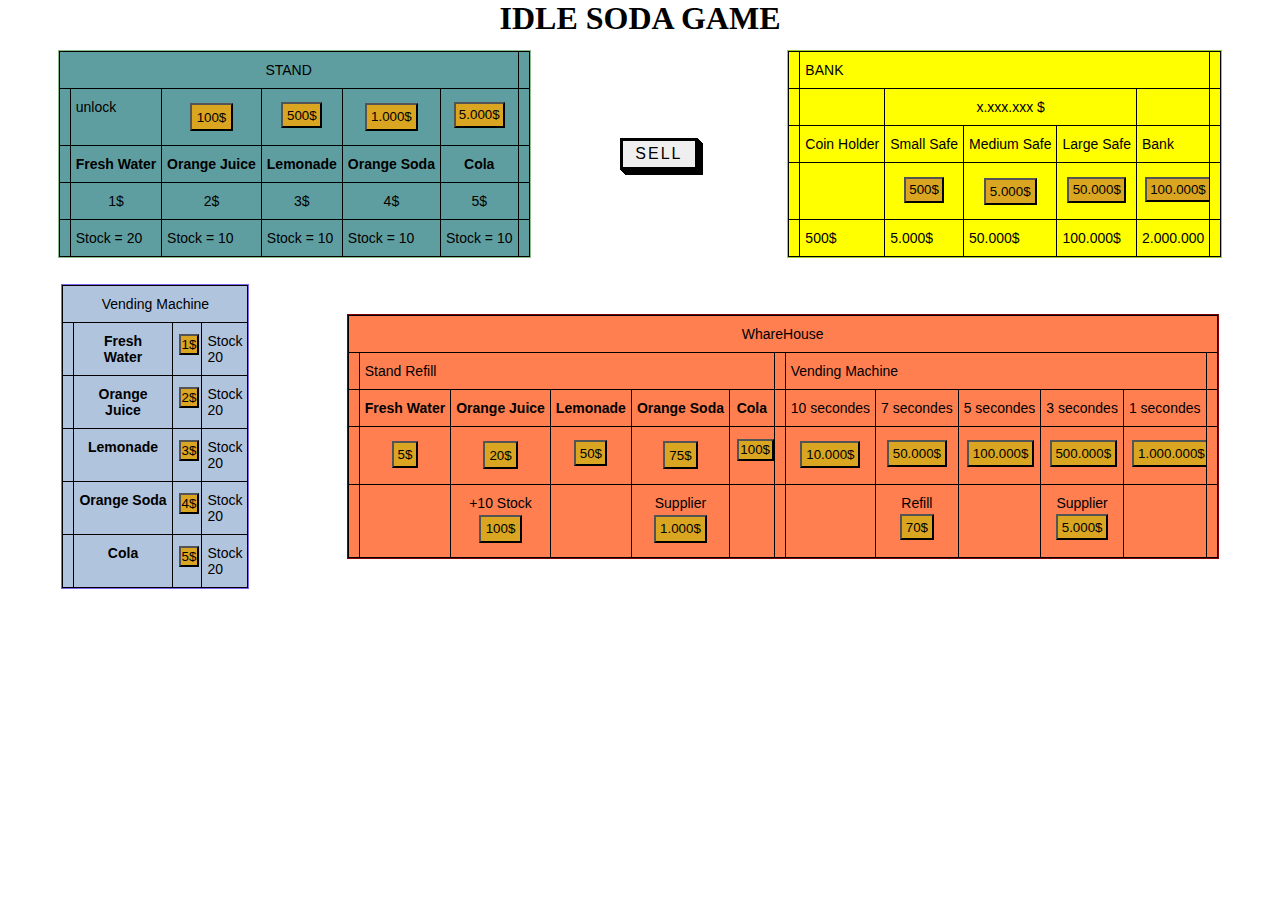
==== commit 60b0f4fa: "add flexbox" ====
--- a/Prototype/web/index.html
+++ b/Prototype/web/index.html
@@ -9,243 +9,219 @@
 <link rel="stylesheet" href="style.css">
 
 <body>
-    <h1>IDLE SODA GAME</h1>
-
-    <div id="stand">
-        <table class="table">
-            <thead>
-                <tr>
-                    <th class="titles" colspan="6">STAND</th>
-                    <th class="cells"></th>
-                </tr>
-            </thead>
-            <tbody>
-                <tr>
-                    <td class="cells"></td>
-                    <td class="cells">unlock</td>
-                    <td class="cells_price"><button type="button" class="button" onclick="">100$</button></td>
-                    <td class="cells_price"><button type="button" class="button" onclick="">500$</button></td>
-                    <td class="cells_price"><button type="button" class="button" onclick="">1.000$</button></td>
-                    <td class="cells_price"><button type="button" class="button" onclick="">5.000$</button></td>
-                    <td class="cells"></td>
-                </tr>
-                <tr>
-                    <td class="cells"></td>
-                    <td class="cells_product">Fresh Water</td>
-                    <td class="cells_product">Orange Juice</td>
-                    <td class="cells_product">Lemonade</td>
-                    <td class="cells_product">Orange Soda</td>
-                    <td class="cells_product">Cola</td>
-                    <td class="cells"></td>
-                </tr>
-                <tr>
-                    <td class="cells"></td>
-                    <td class="cells_price">1$</td>
-                    <td class="cells_price">2$</td>
-                    <td class="cells_price">3$</td>
-                    <td class="cells_price">4$</td>
-                    <td class="cells_price">5$</td>
-                    <td class="cells"></td>
-                </tr>
-                <tr>
-                    <td class="cells"></td>
-                    <td class="cells_stock">Stock = 20</td>
-                    <td class="cells_stock">Stock = 10</td>
-                    <td class="cells_stock">Stock = 10</td>
-                    <td class="cells_stock">Stock = 10</td>
-                    <td class="cells_stock">Stock = 10</td>
-                    <td class="cells"></td>
-                </tr>
-            </tbody>
-        </table>
+    <div id="title_game">
+        <h1>IDLE SODA GAME</h1>
     </div>
 
-    <br>
-
-    <button class="button_sell" role="button">SELL</button>
-
-    <br>
-
-    <div id="vendingMachine">
-        <table class="table">
-            <thead>
-                <tr>
-                    <th class="titles" colspan="4">Vending Machine</th>
-                </tr>
-            </thead>
-            <tbody>
-                <tr>
-                    <td class="cells"></td>
-                    <td class="cells_product">Fresh<br>Water</td>
-                    <td class="cells_price"><button type="button" class="button" onclick="">1$</button></td>
-                    <td class="cells">Stock<br>20</td>
-                </tr>
-                <tr>
-                    <td class="cells"></td>
-                    <td class="cells_product">Orange<br>Juice</td>
-                    <td class="cells_price"><button type="button" class="button" onclick="">2$</button></td>
-                    <td class="cells">Stock<br>20</td>
-                </tr>
-                <tr>
-                    <td class="cells"></td>
-                    <td class="cells_product">Lemonade</td>
-                    <td class="cells_price"><button type="button" class="button" onclick="">3$</button></td>
-                    <td class="cells">Stock<br>20</td>
-                </tr>
-                <tr>
-                    <td class="cells"></td>
-                    <td class="cells_product">Orange Soda</td>
-                    <td class="cells_price"><button type="button" class="button" onclick="">4$</button></td>
-                    <td class="cells">Stock<br>20</td>
-                </tr>
-                <tr>
-                    <td class="cells"></td>
-                    <td class="cells_product">Cola</td>
-                    <td class="cells_price"><button type="button" class="button" onclick="">5$</button></td>
-                    <td class="cells">Stock<br>20</td>
-                </tr>
-            </tbody>
-        </table>
+    <div id="box_stand">
+        <div id="stand">
+            <table class="table">
+                <thead>
+                    <tr>
+                        <th class="titles" colspan="6">STAND</th>
+                        <th class="cells"></th>
+                    </tr>
+                </thead>
+                <tbody>
+                    <tr>
+                        <td class="cells"></td>
+                        <td class="cells">unlock</td>
+                        <td class="cells_price"><button type="button" class="button" onclick="">100$</button></td>
+                        <td class="cells_price"><button type="button" class="button" onclick="">500$</button></td>
+                        <td class="cells_price"><button type="button" class="button" onclick="">1.000$</button></td>
+                        <td class="cells_price"><button type="button" class="button" onclick="">5.000$</button></td>
+                        <td class="cells"></td>
+                    </tr>
+                    <tr>
+                        <td class="cells"></td>
+                        <td class="cells_product">Fresh Water</td>
+                        <td class="cells_product">Orange Juice</td>
+                        <td class="cells_product">Lemonade</td>
+                        <td class="cells_product">Orange Soda</td>
+                        <td class="cells_product">Cola</td>
+                        <td class="cells"></td>
+                    </tr>
+                    <tr>
+                        <td class="cells"></td>
+                        <td class="cells_price">1$</td>
+                        <td class="cells_price">2$</td>
+                        <td class="cells_price">3$</td>
+                        <td class="cells_price">4$</td>
+                        <td class="cells_price">5$</td>
+                        <td class="cells"></td>
+                    </tr>
+                    <tr>
+                        <td class="cells"></td>
+                        <td class="cells_stock">Stock = 20</td>
+                        <td class="cells_stock">Stock = 10</td>
+                        <td class="cells_stock">Stock = 10</td>
+                        <td class="cells_stock">Stock = 10</td>
+                        <td class="cells_stock">Stock = 10</td>
+                        <td class="cells"></td>
+                    </tr>
+                </tbody>
+            </table>
+        </div>
+        <div id="box_sell_button"> <button class="button_sell" role="button">SELL</button> </div>
+
+        <div id="bank">
+            <table class="table">
+                <thead>
+                    <tr>
+                        <th class="cells"></th>
+                        <th class="cells" colspan="5">BANK</th>
+                        <th class="cells"></th>
+                    </tr>
+                </thead>
+                <tbody>
+                    <tr>
+                        <td class="cells"></td>
+                        <td class="cells"></td>
+                        <td class="cells_price" colspan="3">x.xxx.xxx $</td>
+                        <td class="cells"></td>
+                        <td class="cells"></td>
+                    </tr>
+                    <tr>
+                        <td class="cells"></td>
+                        <td class="cells">Coin Holder</td>
+                        <td class="cells">Small Safe</td>
+                        <td class="cells">Medium Safe</td>
+                        <td class="cells">Large Safe</td>
+                        <td class="cells">Bank</td>
+                        <td class="cells"></td>
+                    </tr>
+                    <tr>
+                        <td class="cells"></td>
+                        <td class="cells"></td>
+                        <td class="cells_price"><button type="button" class="button" onclick="">500$</button></td>
+                        <td class="cells_price"><button type="button" class="button" onclick="">5.000$</button></td>
+                        <td class="cells_price"><button type="button" class="button" onclick="">50.000$</button></td>
+                        <td class="cells_price"><button type="button" class="button" onclick="">100.000$</button></td>
+                        <td class="cells"></td>
+                    </tr>
+                    <tr>
+                        <td class="cells"></td>
+                        <td class="cells">500$</td>
+                        <td class="cells">5.000$</td>
+                        <td class="cells">50.000$</td>
+                        <td class="cells">100.000$</td>
+                        <td class="cells">2.000.000<br></td>
+                        <td class="cells"></td>
+                    </tr>
+                </tbody>
+            </table>
+        </div>
     </div>
 
 
-
-    <div id="warehouse">
-        <table class="table">
-            <thead>
-                <tr>
-                    <th class="titles" colspan="9">WhareHouse</th>
-                </tr>
-            </thead>
-            <tbody>
-                <tr>
-                    <td class="cells"></td>
-                    <td class="cells" colspan="7">Stand Refill</td>
-                    <td class="cells"></td>
-                </tr>
-                <tr>
-                    <td class="cells"></td>
-                    <td class="cells"></td>
-                    <td class="cells_product">Fresh Water</td>
-                    <td class="cells_product">Orange Juice</td>
-                    <td class="cells_product">Lemonade</td>
-                    <td class="cells_product">Orange Soda</td>
-                    <td class="cells_product">Cola</td>
-                    <td class="cells"></td>
-                    <td class="cells"></td>
-                </tr>
-                <tr>
-                    <td class="cells"></td>
-                    <td class="cells"></td>
-                    <td class="cells_price"><button type="button" class="button" onclick="">5$</button></td>
-                    <td class="cells_price"><button type="button" class="button" onclick="">20$</button></td>
-                    <td class="cells_price"><button type="button" class="button" onclick="">50$</button></td>
-                    <td class="cells_price"><button type="button" class="button" onclick="">75$</button></td>
-                    <td class="cells_price"><button type="button" class="button" onclick="">100$</button></td>
-                    <td class="cells"></td>
-                    <td class="cells"></td>
-                </tr>
-                <tr>
-                    <td class="cells"></td>
-                    <td class="cells"></td>
-                    <td class="cells"></td>
-                    <td class="cells_price">+10 Stock<br><button type="button" class="button" onclick="">100$</button></td>
-                    <td class="cells"></td>
-                    <td class="cells_price">Supplier<br><button type="button" class="button" onclick="">1.000$</button></td>
-                    <td class="cells"></td>
-                    <td class="cells"></td>
-                    <td class="cells"></td>
-                </tr>
-                <tr>
-                    <td class="cells"></td>
-                    <td class="cells" colspan="7">Vending Machine</td>
-                    <td class="cells"></td>
-                </tr>
-                <tr>
-                    <td class="cells"></td>
-                    <td class="cells"></td>
-                    <td class="cells">10 secondes</td>
-                    <td class="cells">7 secondes</td>
-                    <td class="cells">5 secondes</td>
-                    <td class="cells">3 secondes</td>
-                    <td class="cells">1 secondes</td>
-                    <td class="cells"></td>
-                    <td class="cells"></td>
-                </tr>
-                <tr>
-                    <td class="cells"></td>
-                    <td class="cells"></td>
-                    <td class="cells_price"><button type="button" class="button" onclick="">10.000$</button></td>
-                    <td class="cells_price"><button type="button" class="button" onclick="">50.000$</button></td>
-                    <td class="cells_price"><button type="button" class="button" onclick="">100.000$</button></td>
-                    <td class="cells_price"><button type="button" class="button" onclick="">500.000$</button></td>
-                    <td class="cells_price"><button type="button" class="button" onclick="">1.000.000$</button></td>
-                    <td class="cells"></td>
-                    <td class="cells"></td>
-                </tr>
-                <tr>
-                    <td class="cells"></td>
-                    <td class="cells"></td>
-                    <td class="cells"></td>
-                    <td class="cells_price">Refill<br><button type="button" class="button" onclick="">70$</button></td>
-                    <td class="cells"></td>                   
-                    <td class="cells_price">Supplier<br><button type="button" class="button" onclick="">5.000$</button></td>
-                    <td class="cells"></td>
-                    <td class="cells"></td>
-                    <td class="cells"></td>
-                </tr>
-            </tbody>
-        </table>
-    </div>
-
-    <br>
-
-    <div id="bank">
-        <table class="table">
-            <thead>
-                <tr>
-                    <th class="cells"></th>
-                    <th class="cells" colspan="5">BANK</th>
-                    <th class="cells"></th>
-                </tr>
-            </thead>
-            <tbody>
-                <tr>
-                    <td class="cells"></td>
-                    <td class="cells"></td>
-                    <td class="cells_price" colspan="3">x.xxx.xxx $</td>
-                    <td class="cells"></td>
-                    <td class="cells"></td>
-                </tr>
-                <tr>
-                    <td class="cells"></td>
-                    <td class="cells">Coin Holder</td>
-                    <td class="cells">Small Safe</td>
-                    <td class="cells">Medium Safe</td>
-                    <td class="cells">Large Safe</td>
-                    <td class="cells">Bank</td>
-                    <td class="cells"></td>
-                </tr>
-                <tr>
-                    <td class="cells"></td>
-                    <td class="cells"></td>
-                    <td class="cells_price"><button type="button" class="button" onclick="">500$</button></td>
-                    <td class="cells_price"><button type="button" class="button" onclick="">5.000$</button></td>
-                    <td class="cells_price"><button type="button" class="button" onclick="">50.000$</button></td>
-                    <td class="cells_price"><button type="button" class="button" onclick="">100.000$</button></td>
-                    <td class="cells"></td>
-                </tr>
-                <tr>
-                    <td class="cells"></td>
-                    <td class="cells">500$</td>
-                    <td class="cells">5.000$</td>
-                    <td class="cells">50.000$</td>
-                    <td class="cells">100.000$</td>
-                    <td class="cells">2.000.000<br></td>
-                    <td class="cells"></td>
-                </tr>
-            </tbody>
-        </table>
+    <div id="box_management">
+        <div id="vendingMachine">
+            <table class="table">
+                <thead>
+                    <tr>
+                        <th class="titles" colspan="4">Vending Machine</th>
+                    </tr>
+                </thead>
+                <tbody>
+                    <tr>
+                        <td class="cells"></td>
+                        <td class="cells_product">Fresh<br>Water</td>
+                        <td class="cells_price"><button type="button" class="button" onclick="">1$</button></td>
+                        <td class="cells">Stock<br>20</td>
+                    </tr>
+                    <tr>
+                        <td class="cells"></td>
+                        <td class="cells_product">Orange<br>Juice</td>
+                        <td class="cells_price"><button type="button" class="button" onclick="">2$</button></td>
+                        <td class="cells">Stock<br>20</td>
+                    </tr>
+                    <tr>
+                        <td class="cells"></td>
+                        <td class="cells_product">Lemonade</td>
+                        <td class="cells_price"><button type="button" class="button" onclick="">3$</button></td>
+                        <td class="cells">Stock<br>20</td>
+                    </tr>
+                    <tr>
+                        <td class="cells"></td>
+                        <td class="cells_product">Orange Soda</td>
+                        <td class="cells_price"><button type="button" class="button" onclick="">4$</button></td>
+                        <td class="cells">Stock<br>20</td>
+                    </tr>
+                    <tr>
+                        <td class="cells"></td>
+                        <td class="cells_product">Cola</td>
+                        <td class="cells_price"><button type="button" class="button" onclick="">5$</button></td>
+                        <td class="cells">Stock<br>20</td>
+                    </tr>
+                </tbody>
+            </table>
+        </div>
+        <div id="warehouse">
+            <table class="table">
+                <thead>
+                    <tr>
+                        <th class="titles" colspan="13">WhareHouse</th>
+                    </tr>
+                </thead>
+                <tbody>
+                    <tr>
+                        <td class="cells"></td>
+                        <td class="cells" colspan="5">Stand Refill</td>
+                        <td class="cells"></td>
+                        <td class="cells" colspan="5">Vending Machine</td>
+                        <td class="cells"></td>
+                    </tr>
+                    <tr>
+                        <td class="cells"></td>
+                        <td class="cells_product">Fresh Water</td>
+                        <td class="cells_product">Orange Juice</td>
+                        <td class="cells_product">Lemonade</td>
+                        <td class="cells_product">Orange Soda</td>
+                        <td class="cells_product">Cola</td>
+                        <td class="cells"></td>
+                        <td class="cells">10 secondes</td>
+                        <td class="cells">7 secondes</td>
+                        <td class="cells">5 secondes</td>
+                        <td class="cells">3 secondes</td>
+                        <td class="cells">1 secondes</td>
+                        <td class="cells"></td>
+                    </tr>
+                    <tr>
+                        <td class="cells"></td>
+                        <td class="cells_price"><button type="button" class="button" onclick="">5$</button></td>
+                        <td class="cells_price"><button type="button" class="button" onclick="">20$</button></td>
+                        <td class="cells_price"><button type="button" class="button" onclick="">50$</button></td>
+                        <td class="cells_price"><button type="button" class="button" onclick="">75$</button></td>
+                        <td class="cells_price"><button type="button" class="button" onclick="">100$</button></td>
+                        <td class="cells"></td>
+                        <td class="cells_price"><button type="button" class="button" onclick="">10.000$</button></td>
+                        <td class="cells_price"><button type="button" class="button" onclick="">50.000$</button></td>
+                        <td class="cells_price"><button type="button" class="button" onclick="">100.000$</button></td>
+                        <td class="cells_price"><button type="button" class="button" onclick="">500.000$</button></td>
+                        <td class="cells_price"><button type="button" class="button" onclick="">1.000.000$</button></td>
+                        <td class="cells"></td>
+                    </tr>
+                    <tr>
+                        <td class="cells"></td>
+                        <td class="cells"></td>
+                        <td class="cells_price">+10 Stock<br><button type="button" class="button"
+                                onclick="">100$</button></td>
+                        <td class="cells"></td>
+                        <td class="cells_price">Supplier<br><button type="button" class="button"
+                                onclick="">1.000$</button></td>
+                        <td class="cells"></td>
+                        <td class="cells"></td>
+                        <td class="cells"></td>
+                        <td class="cells_price">Refill<br><button type="button" class="button" onclick="">70$</button>
+                        </td>
+                        <td class="cells"></td>
+                        <td class="cells_price">Supplier<br><button type="button" class="button"
+                                onclick="">5.000$</button></td>
+                        <td class="cells"></td>
+                        <td class="cells"></td>
+                </tbody>
+            </table>
+        </div>
     </div>
 </body>
 
--- a/Prototype/web/style.css
+++ b/Prototype/web/style.css
@@ -1,34 +1,125 @@
-*{margin: 0; padding: 0; box-sizing: border-box;}
+* {
+    margin: 0;
+    padding: 0;
+    box-sizing: border-box;
+}
 
 /* TABLES */
-.title {}
-.table td {border-color:black;border-style:solid;border-width:1px;font-family:Arial, sans-serif;font-size:14px;
-    overflow:hidden;padding:10px 5px;word-break:normal;}
-.table th {border-color:black;border-style:solid;border-width:1px;font-family:Arial, sans-serif;font-size:14px;
-    font-weight:normal;overflow:hidden;padding:10px 5px;word-break:normal;}
-.cells {border-color:inherit;text-align:left;vertical-align:top}
-.cells_price {border-color: inherit;text-align: center;vertical-align: top}
-.cells_product {border-color: inherit;font-weight: bold;text-align: center;vertical-align: top}
+.titles {
+    font-weight: bold;
+    text-align: center;
+    vertical-align: top;
+}
+
+.table td {
+    border-color: black;
+    border-style: solid;
+    border-width: 1px;
+    font-family: Arial, sans-serif;
+    font-size: 14px;
+    overflow: hidden;
+    padding: 10px 5px;
+    word-break: normal;
+}
+
+.table th {
+    border-color: black;
+    border-style: solid;
+    border-width: 1px;
+    font-family: Arial, sans-serif;
+    font-size: 14px;
+    font-weight: normal;
+    overflow: hidden;
+    padding: 10px 5px;
+    word-break: normal;
+}
+
+.cells {
+    border-color: inherit;
+    text-align: left;
+    vertical-align: top;
+}
+
+.cells_price {
+    border-color: inherit;
+    text-align: center;
+    vertical-align: top;
+}
+
+.cells_product {
+    border-color: inherit;
+    font-weight: bold;
+    text-align: center;
+    vertical-align: top;
+}
 
 /* STAND */
-#stand {border-color:DarkSeaGreen;border-style:solid;border-width:1px;width: 50%;}
-#stand .table  {border-collapse:collapse;border-spacing:0;background-color: CadetBlue;}
-.table #title_stand {border-color:inherit;font-weight:bold;text-align:center;vertical-align:top}
+#stand {
+    border-color: DarkSeaGreen;
+    border-style: solid;
+    border-width: 1px;
+}
+
+#stand .table {
+    border-collapse: collapse;
+    border-spacing: 0;
+    background-color: CadetBlue;
+}
+
+.table #title_stand {
+    border-color: inherit;
+    font-weight: bold;
+    text-align: center;
+    vertical-align: top;
+}
 
 /* VENDING MACHINE */
-#vendingMachine {border-color:MediumSlateBlue;border-style:solid;border-width:1px;width: 25%;}
-#vendingMachine .table  {border-collapse:collapse;border-spacing:0;background-color: LightSteelBlue;}
+#vendingMachine {
+    border-color: MediumSlateBlue;
+    border-style: solid;
+    border-width: 1px;
+}
+
+#vendingMachine .table {
+    border-collapse: collapse;
+    border-spacing: 0;
+    background-color: LightSteelBlue;
+}
 
 /* WAREHOUSE */
-#warehouse {border-color:maroon;border-style:solid;border-width:1px;width: 75%;}
-#warehouse .table  {border-collapse:collapse;border-spacing:0;background-color: coral;}
+#warehouse {
+    border-color: maroon;
+    border-style: solid;
+    border-width: 1px;
+}
+
+#warehouse .table {
+    border-collapse: collapse;
+    border-spacing: 0;
+    background-color: coral;
+}
 
 /* BANK */
-#bank {border-color:yellowgreen;border-style:solid;border-width:1px;width: 75%;}
-#bank .table  {border-collapse:collapse;border-spacing:0;background-color: yellow;}
+#bank {
+    border-color: yellowgreen;
+    border-style: solid;
+    border-width: 1px;
+}
+
+#bank .table {
+    border-collapse: collapse;
+    border-spacing: 0;
+    background-color: yellow;
+}
 
 /* BUTTON */
 .button {
+    margin: 5%;
+    padding: 5%;
+    background-color: goldenrod;
+}
+
+.button_sell {
     font-family: "Open Sans", sans-serif;
     font-size: 16px;
     letter-spacing: 2px;
@@ -43,16 +134,43 @@
     user-select: none;
     -webkit-user-select: none;
     touch-action: manipulation;
-  }
-  
-  .button:active {
+}
+
+.button_sell:active {
     box-shadow: 0px 0px 0px 0px;
     top: 5px;
     left: 5px;
-  }
-  
-  @media (min-width: 768px) {
-    .button {
-      padding: 0.25em 0.75em;
+}
+
+@media (min-width: 768px) {
+    .button_sell {
+        padding: 0.25em 0.75em;
     }
-  }+}
+
+
+/* FLEXBOX */
+body {
+    display: flex;
+    flex-direction: column;
+    justify-content: space-between;
+    align-items: center;
+}
+
+#box_stand {
+    padding : 1%;
+    width: 100%;
+    display: flex;
+    flex-direction: row;
+    justify-content: space-around;
+    align-items: center;
+}
+
+#box_management {
+    padding : 1%;
+    width: 100%;
+    display: flex;
+    flex-direction: row;
+    justify-content: space-around;
+    align-items: center;
+}